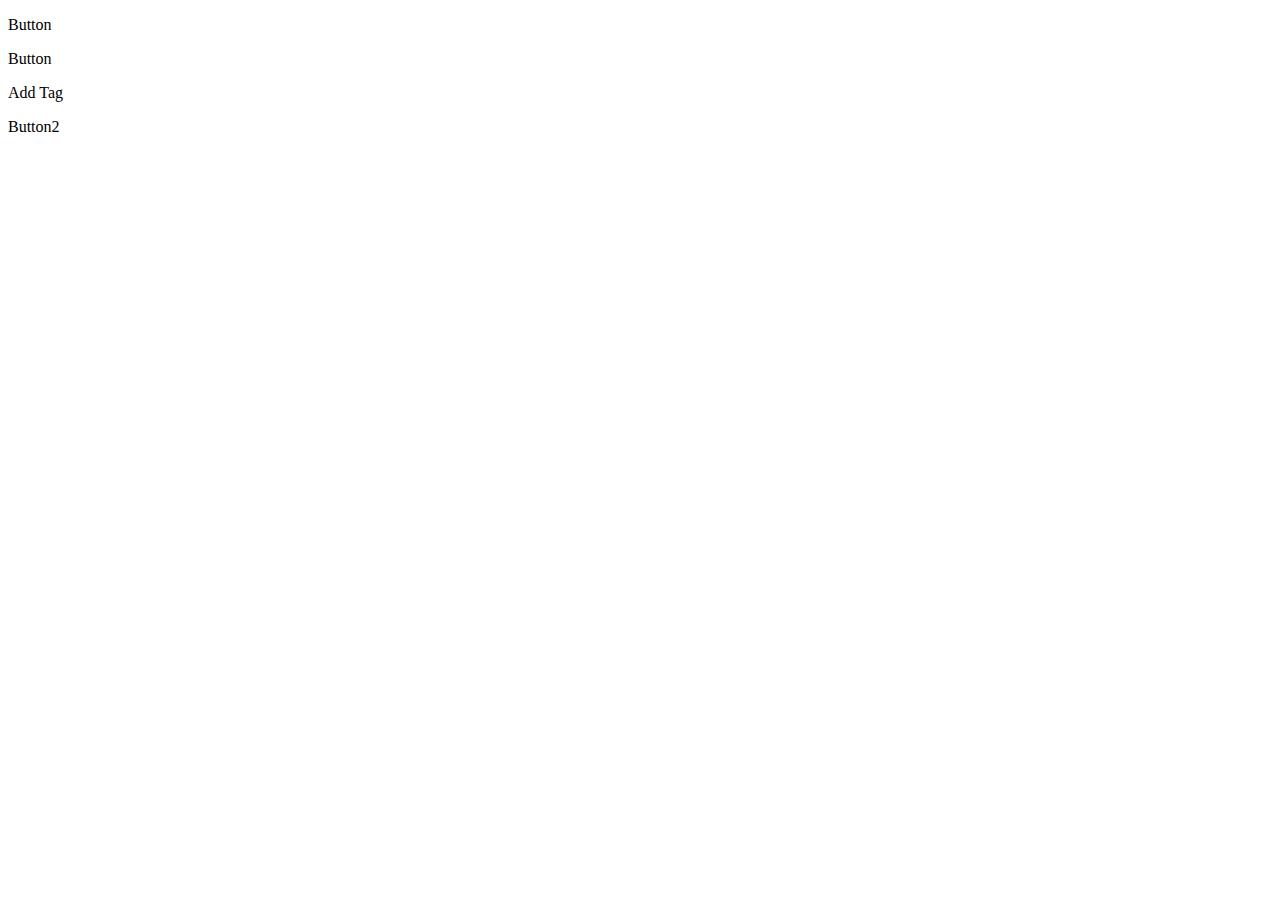
==== 0608/index.html @ f64e1c99 "change class on Jquery" ====
<!DOCTYPE html>
<html>
  <head>
    <meta charset="utf-8">
    <link rel="stylesheet" href="style.css">
    <title>Jquery</title>
  </head>
  <body>
    <p class="button">Button</p>
    <p class="button">Button</p>

    <p class="addTag">Add Tag</p>

    <div class="contents">
      <p class="content_button">Button2</p>
      <div class="item">
        <p>MOJIMOJIMOJIMOJI</p>
      </div>
    </div>
    <script src="./jquery-3.3.1.min.js"></script>
    <script src="./commonn.js"></script>
  </body>
</html>
---- 0608/style.css ----
@charset "UTF-8";
.contents.on{
  background-color: #eee
}
.contents .item{
  height: 0;
  overflow: hidden;
  transition: all 1s;
}
.contents.on .item{
  height: 100px;
}
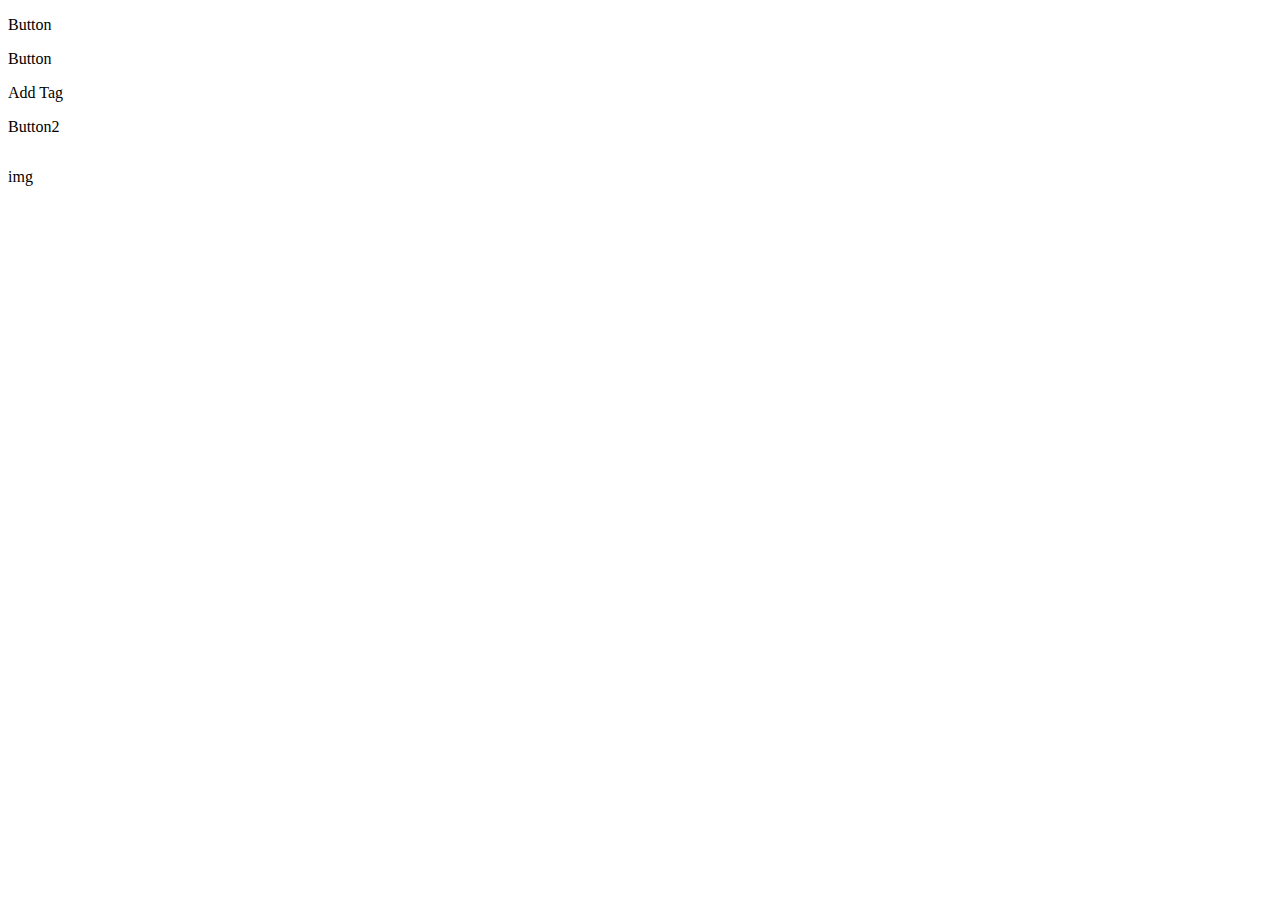
==== commit a7a3f487: "add random counter" ====
--- a/0608/index.html
+++ b/0608/index.html
@@ -17,6 +17,9 @@
         <p>MOJIMOJIMOJIMOJI</p>
       </div>
     </div>
+    <div class="contens1">
+      <p>img</p>
+    </div>
     <script src="./jquery-3.3.1.min.js"></script>
     <script src="./commonn.js"></script>
   </body>
--- a/0608/style.css
+++ b/0608/style.css
@@ -1,6 +1,6 @@
 @charset "UTF-8";
 .contents.on{
-  background-color: #eee
+  background-color: #eee;
 }
 .contents .item{
   height: 0;
